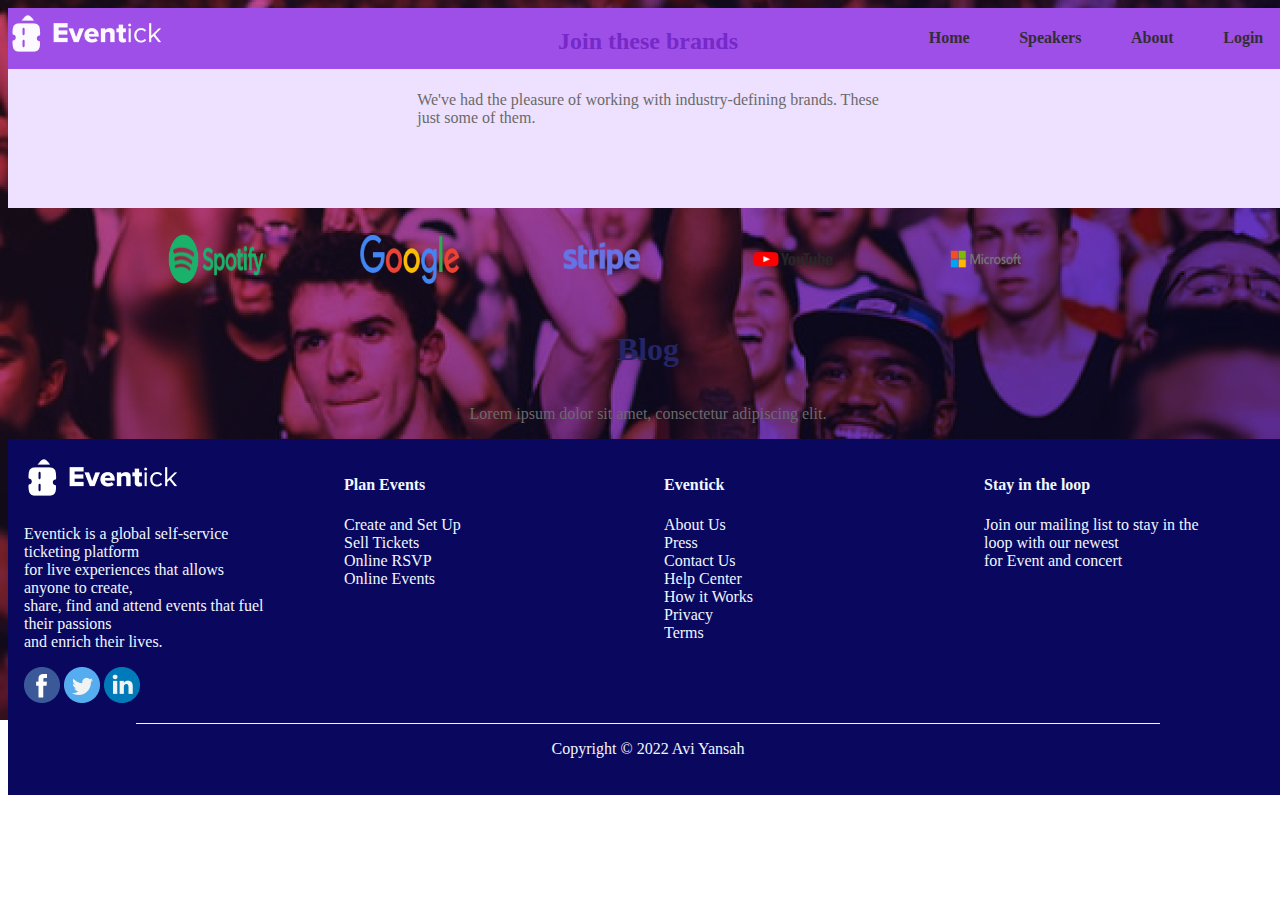
==== about.html @ c4bb44c1 "add page speakers" ====
<!DOCTYPE html>
<html lang="en">
<head>
    <title>Eventick</title>
    <meta charset="UTF-8">
    <meta name="viewport" content="width=device-width, initial-scale=1.0">
    <title>Document</title>
    <link rel="stylesheet" href="style.css">
    

</head>
<body>

   <nav class="nav_bar">
     <div class="logo">
        <img src="/images/logo.png"> 
     </div>
     <div class="navbar"><h4>Home</h4>
        <h4>Speakers</h4>
        <h4>About</h4>
        <h4>Login</h4>
    </div>
</nav>
<!-- navbar end -->
<!-- start about -->



<!-- end about -->


<div class="join">
    <div class="joinh">
    <h2>Join these brands</h2></div>
    <div class="joinp">
    <p>We've had the pleasure of working with industry-defining brands. These <br> just some of them.</p>
</div>
</div>
<div class="grid_img">
<img src="./images/spotify1.png">
<img src="./images/google2.png">
<img src="./images/stripe3.png">
<img src="./images/youtube4.png">
<img src="./images/microsoft5.png">
</div>
<div >
   <div class="blog"><h1>Blog</h1></div> 
   <div class="blog"> <p>Lorem ipsum dolor sit amet, consectetur adipiscing elit.</p>
   </div>
 </div>

 <footer class="footer">
    
    <div class="foot1">
    <img src="./images/logo.png">
    
        <p>Eventick is a global self-service ticketing platform<br>
             for live experiences that allows anyone to create,<br>
              share, find and attend events that fuel their passions
              <br> and enrich their lives.</p>
    <div>
        <img src="./images/icon1.png">
        <img src="./images/icon2.png">
        <img src="./images/icon3.png">
    </div>
            </div>
    <div class="foot2">
        <h4>Plan Events</h4>
        <p>Create and Set Up<br>
            Sell Tickets<br>
            Online RSVP <br>
            Online Events</p>
    </div>
    <div class="foot3">
        <h4>Eventick</h4>
        <p>About Us<br>
            Press<br>
            Contact Us<br>
            Help Center<br>
            How it Works<br>
            Privacy<br>
            Terms</p>
    </div>
    <div class="foot4">
        <h4>
            Stay in the loop
        </h4>
        <p>
            Join our mailing list to stay in the loop with our newest<br> for Event and concert
        </p>
    </div>
    
</footer>
<div class="line">
<div class="line1"></div>
<p>Copyright © 2022 Avi Yansah</p>
</div>
</body>
</html>
---- style.css ----
body{
    background-image: url("./images/Rectangle 1.png"),url("./images/Rectangle\ 10.png") ;
    background-repeat: no-repeat;
    height: 100vh;
    width: 100%;
    background-blend-mode: multiply;

}

.nav_bar{
    background-color: blueviolet;
    opacity: calc(0.8);
    position: fixed;
    justify-content: space-between;
    align-items: center;
    display: flex;
    width: 100%;
    
}



.navbar{
    display: flex;
    width: 30%;
    justify-content: space-around;
    align-items: center;
    /* z-index: 100; */

}
.grid_home{
    display: grid;
    grid-template-columns: 1fr 1fr;
    justify-content: center;
    align-items: center;
}


    
   

.input1 [type=button]{

    background-color: rgb(220, 17, 122);
    color: aliceblue;
    width: 120px;
    height: 50px;
    border-radius: 40px;
    text-decoration:solid;
}

.button_2 [type=button]{
    background-color: aliceblue;
    font-weight:600 ;
    width: 120px;
    height: 50px;
    border-radius: 40px;
    border-color: #3e3abd;
    text-decoration:solid;
}
.grid_form{
    display: grid;
    background-color: blueviolet;
 
justify-content:flex-end ;
grid-template-columns: 1fr 1fr 1fr;
justify-content: space-around;
align-items: center;
margin-inline: auto;

height: 15%;
width: 80%;
border-radius: 25px;


}


.select{
    width: 450px;
    display: flex;
    justify-content: space-around;
}

.select select{
    
    background-color: aliceblue;
    /* width: 59%; */
    padding: 8px;
    
}
.upcoming{
    display: flex;
    justify-content: space-around;
    align-items: center;
    background-color: aliceblue;
}
.grid_pl{
   
    background-color: aliceblue;
    display: grid;
    grid-template-columns: 1fr 1fr 1fr;
    grid-template-rows: 1fr 1fr;
    margin-left: 5%;
    
    
}
.d6{
    grid-column: 1/2;
    grid-row: 1/2;
}
.d1{
    grid-column: 2/3;
    grid-row: 1/2;
}.d2{
    grid-column: 3/4;
    grid-row: 1/2;
}.d3{
    grid-column: 1/2;
    grid-row: 2/3;
}.d4{
    grid-column: 2/3;
    grid-row: 2/3;
}.d5{
    grid-column: 3/4;
    grid-row: 2/3;
}
.bt{
    background-color: aliceblue;
    padding: 30px 60px;
}
.bt [type=button]{
    background-color: aliceblue;
    color: #3D37F1;
    font-weight:600 ;
    width: 163px;
    height: 47px;
    
    border-radius: 40px;
    border-color: #3D37F1;
    text-decoration:solid;
    display: flex;
    
    margin-inline: auto;
}
.datebox{
  display: flex;
 */
}
.dd{
    
   display: flex;
    align-items: start;
    justify-content: center;
      margin-top: 20px;
      width: 80px;
}
.join{
    background-color: #EEE1FF;
    width: 100%;
    height: 200px;;
}
.joinh{
    display: flex;
    justify-content:center;
    align-items:center;
    color: #242565;
    font: size 40px;
}
.joinp p{
    display: flex;
    justify-content:center;
    align-items:center;
    color: #6A6A6A;
}
.grid_img{
    display: grid;
    grid-template-columns: repeat(5,15%);
    object-fit: cover;
    justify-content: center;
    padding-top: 2%;
    padding-bottom: 2%;
}
.grid_img img{
height: 50px;
width: 100px;
}
.blog{
    display: flex;
    justify-content: center;
    color: #242565;
}
.blog p{
    color:#6A6A6A;
}
.grid_bl{
    width:90%;
    margin-left: 5%;
    display: grid;
    grid-template-columns: 1fr 1fr 1fr;
    justify-content: center;
    margin-top: 2%;
}
.grid_bl p{
    font-size: 10px;
}
.footer{
    background-color:#0A075F;
    display: grid;
    grid-template-columns: 1fr 1fr 1fr 1fr;
    justify-content: space-around;
}
.foot1{
    margin-top: 5%;
    margin-left: 5%;
    margin-right: 20%;
    margin-bottom: 5%;
}
.foot2{
    margin-top: 5%;
    margin-left: 5%;
    margin-right: 20%;
    margin-bottom: 5%;
}
.foot3{
    margin-top: 5%;
    margin-left: 5%;
    margin-right: 20%;
    margin-bottom: 5%;
}
.foot4{
    margin-top: 5%;
    margin-left: 5%;
    margin-right: 20%;
    margin-bottom: 5%;
}
.footer h4,p{
    color: aliceblue;

}
.line{
    background-color:#0A075F;
    height: 8%;
    width: 100%;

}
.line1{
    background-color: aliceblue;
    width: 80%;
    height: 1px;
   margin-inline: auto;
}
.line p{
    display: flex;
    justify-content: center;
}
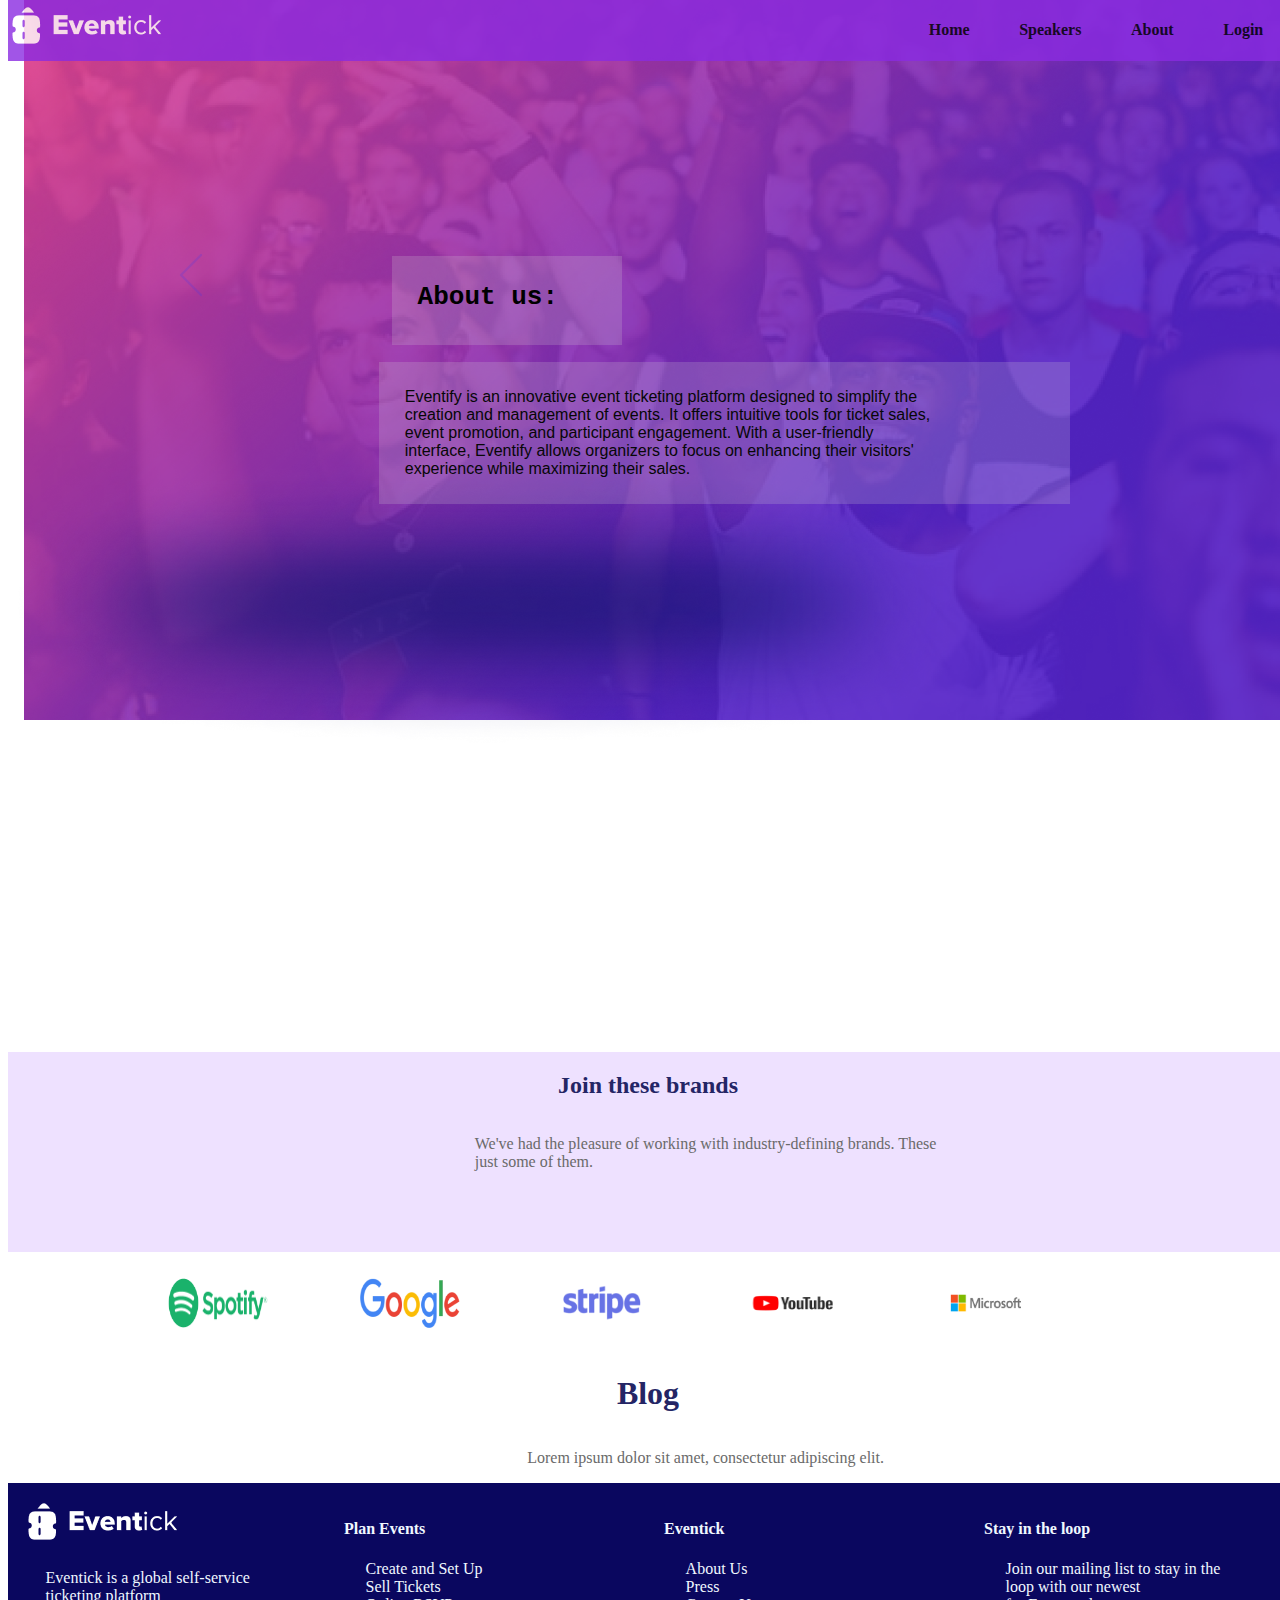
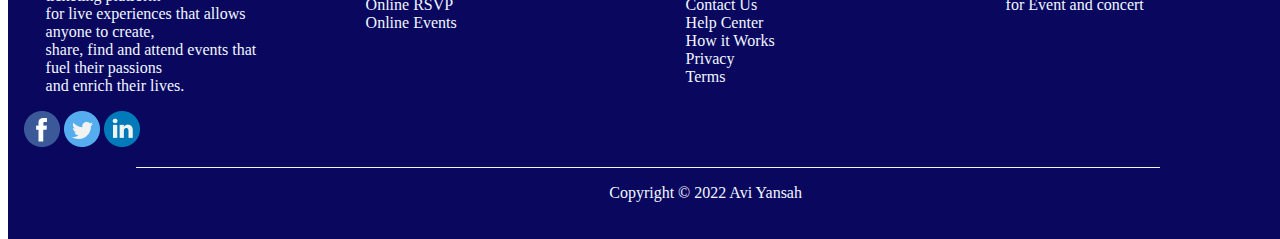
==== commit fa9a1497: "editing page login" ====
--- a/about.html
+++ b/about.html
@@ -24,6 +24,18 @@
 <!-- navbar end -->
 <!-- start about -->
 
+<div class="about">
+    <h1>
+        About us:
+    </h1>
+    <p>
+        Eventify is an innovative event ticketing platform designed to simplify the<br>
+         creation and management of events. It offers intuitive tools for ticket sales,<br>
+          event promotion, and participant engagement. With a user-friendly <br>
+          interface, Eventify allows organizers to focus on enhancing their visitors'<br> 
+          experience while maximizing their sales.
+    </p>
+</div>
 
 
 <!-- end about -->
--- a/style.css
+++ b/style.css
@@ -1,9 +1,8 @@
 body{
-    background-image: url("./images/Rectangle 1.png"),url("./images/Rectangle\ 10.png") ;
+    background-image: url(./images/First\ Fold.png);
     background-repeat: no-repeat;
     height: 100vh;
     width: 100%;
-    background-blend-mode: multiply;
 
 }
 
@@ -11,6 +10,7 @@
     background-color: blueviolet;
     opacity: calc(0.8);
     position: fixed;
+    top: 0;
     justify-content: space-between;
     align-items: center;
     display: flex;
@@ -26,6 +26,7 @@
     justify-content: space-around;
     align-items: center;
     /* z-index: 100; */
+   
 
 }
 .grid_home{
@@ -254,3 +255,114 @@
     display: flex;
     justify-content: center;
 }
+/* page speakers */
+
+.speak h1{
+ background-color:rgb(217, 217, 217,0.2);
+ text-align:start;
+ text-shadow: #070707;
+ font-family: monospace;
+ padding: auto;
+ width: 15%;
+ height: 7%;
+ position: absolute;
+ 
+ top: 15%;
+ margin-left: 6%;
+}
+.grid_speakers{
+    
+    display: grid;
+    grid-template-columns: 1fr  1fr 1fr 1fr;
+    width: 90%%;
+    height: 70%;
+    /* justify-content: space-between; */
+    margin-top: 15%;
+    margin-left: 5%;
+}
+.SP{
+    border-radius: 100%;
+}
+.grid_speakers h5,p{
+margin-left: 9%;
+}
+/* about us */
+.about{
+    margin-top: 20%;
+    margin-left: 20%;
+    margin-bottom: 20%;
+    width: 100%;
+    height: 60%;
+    
+   
+}
+.about h1{
+
+margin-left: 10%;
+background-color:rgb(217, 217, 217,0.2);
+ text-align:start;
+ text-shadow: #070707;
+ font-family: monospace;
+ width: 14%;
+ height: 7%;
+ padding: 2%;
+ 
+
+ 
+}
+.about p{
+    background-color:rgb(217, 217, 217,0.2);
+    text-align:start;
+    font-family: Impact, Haettenschweiler, 'Arial Narrow Bold', sans-serif;
+    color: #070707;
+    width: 50%;
+    padding:2%;
+
+}
+/* login  */
+.login{
+    width: 100%;
+    height: 60%;
+    margin-top: 20%;
+    display: flex;
+    justify-content: center;
+    display: grid;
+    grid-template-rows: 1fr 1fr;
+}
+.email{
+    background-color: rgb(217, 217, 217,0.2);
+    margin-left: 10px;
+    border: 0;
+    padding: 4px;
+    width: 300px;
+}
+.password{
+    background-color: rgb(217, 217, 217,0.2);
+    margin-left: 10px;
+    margin-top: 20px;
+    border: 0;
+    padding: 4px;
+    width: 300px;
+}
+.em{
+    background-color: rgb(217, 217, 217,0.2);
+    margin-right: 52px;
+    padding: 4px;
+}
+.pwd{
+    background-color: rgb(217, 217, 217,0.2);
+    margin-right: 30px;
+    padding: 4px;
+}
+.login [type=button]{
+    background-color: #F5167E;
+    width: 200px;
+    height: 40px;
+    border-radius: 20px;
+    
+    font-size:x-large;
+    font-family: bold;
+    margin-left: 20%;
+    margin-bottom: 40%;
+
+}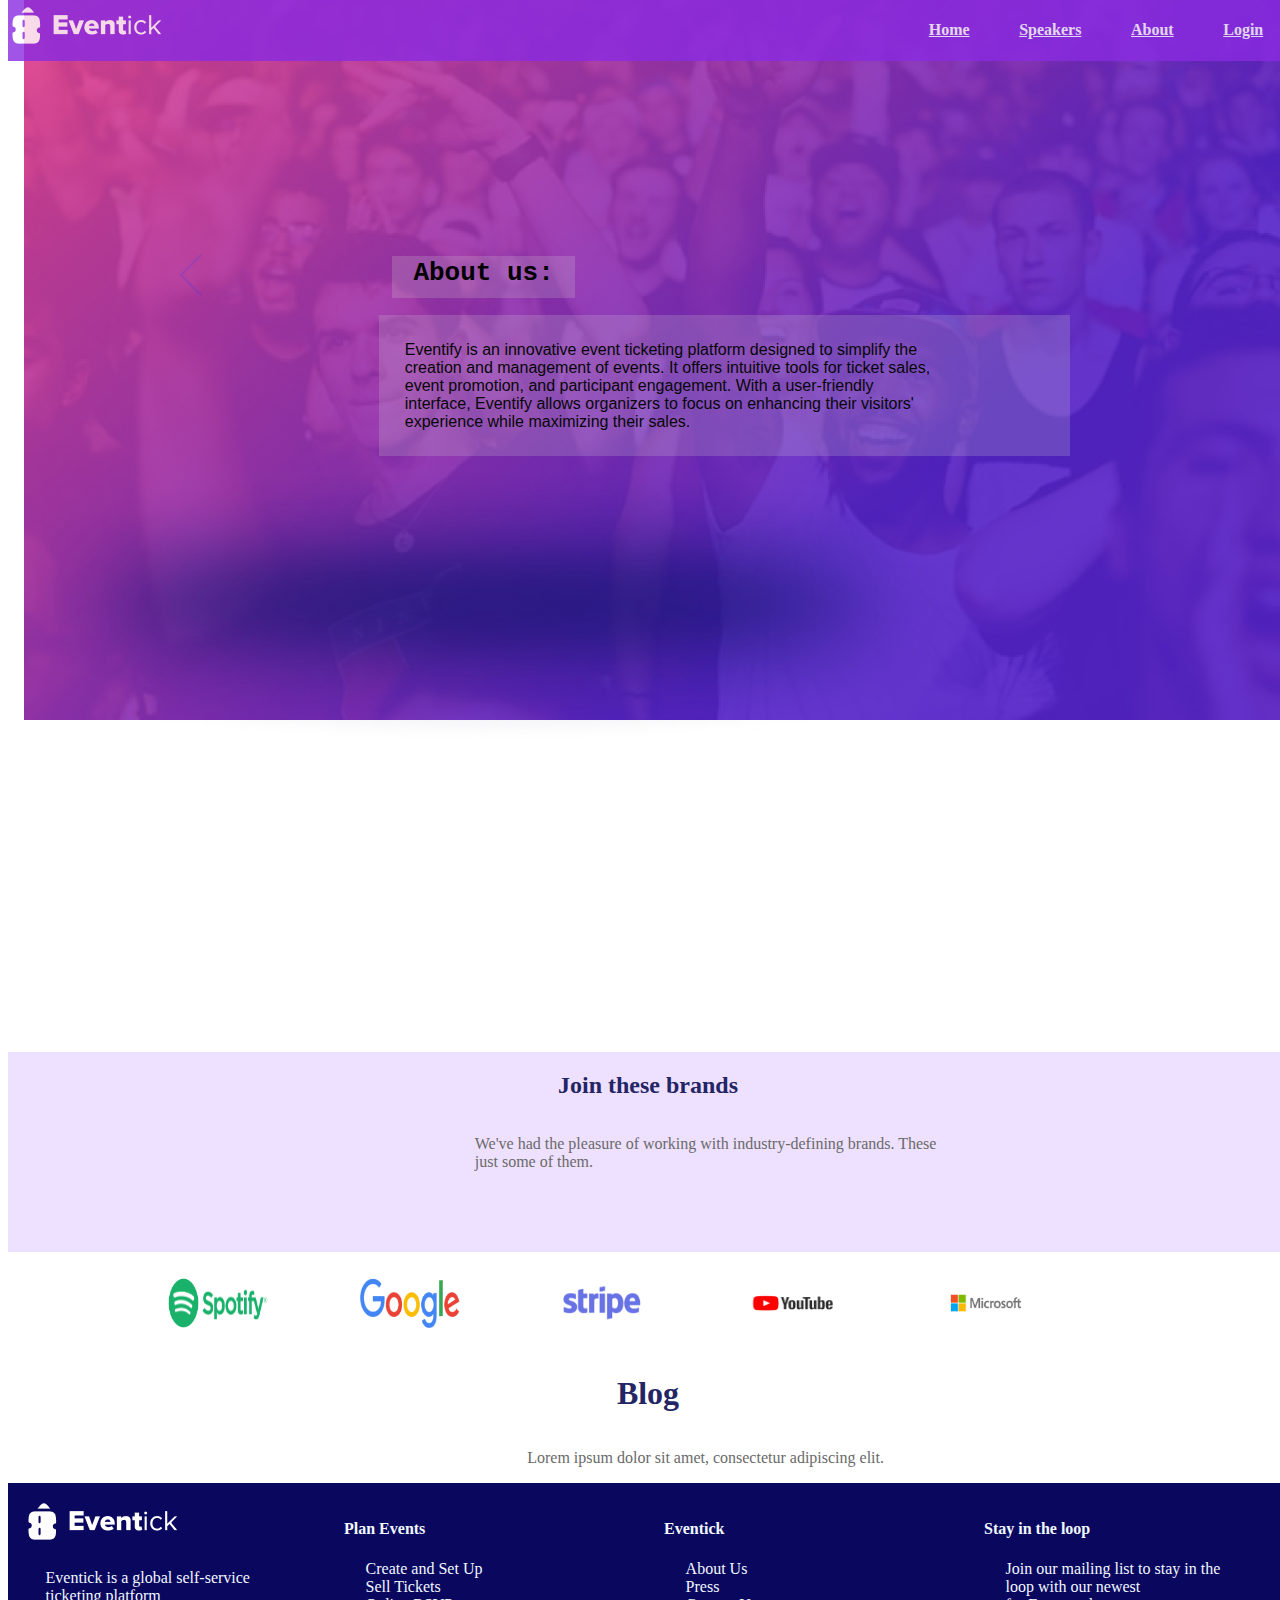
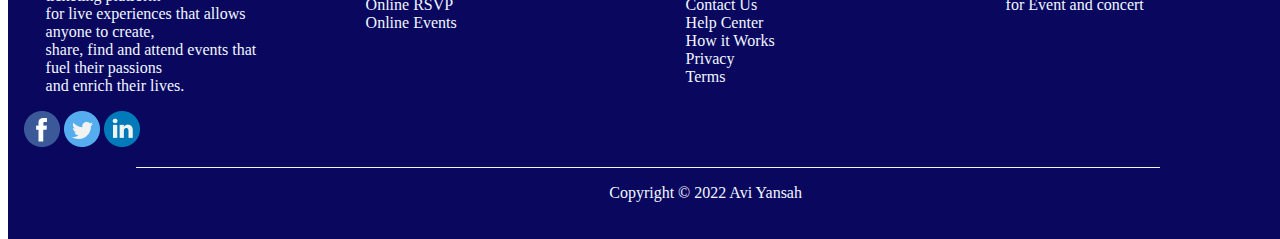
==== commit d66c6f66: "editing" ====
--- a/about.html
+++ b/about.html
@@ -11,16 +11,19 @@
 </head>
 <body>
 
-   <nav class="nav_bar">
-     <div class="logo">
-        <img src="/images/logo.png"> 
-     </div>
-     <div class="navbar"><h4>Home</h4>
-        <h4>Speakers</h4>
-        <h4>About</h4>
-        <h4>Login</h4>
-    </div>
-</nav>
+    <nav class="nav_bar">
+        <div class="logo">
+           <img src="/images/logo.png"> 
+        </div>
+        <div class="navbar">
+           <a href="index.html"><h4>Home</h4></a>
+           <a href="speakers.html" ><h4>Speakers</h4></a>
+           <a href="about.html">
+           <h4>About</h4></a>
+          <a href="login.html"> <h4>Login</h4></a>
+       </div>
+   </nav>
+   
 <!-- navbar end -->
 <!-- start about -->
 
--- a/style.css
+++ b/style.css
@@ -25,9 +25,9 @@
     width: 30%;
     justify-content: space-around;
     align-items: center;
-    /* z-index: 100; */
-   
-
+}
+.navbar a{
+    color: white;
 }
 .grid_home{
     display: grid;
@@ -300,12 +300,12 @@
 
 margin-left: 10%;
 background-color:rgb(217, 217, 217,0.2);
- text-align:start;
+ text-align:center;
  text-shadow: #070707;
  font-family: monospace;
  width: 14%;
  height: 7%;
- padding: 2%;
+ padding:2px;
  
 
  
@@ -365,4 +365,19 @@
     margin-left: 20%;
     margin-bottom: 40%;
 
-}+}
+.txt{
+        border-radius: 20px;
+        display: flex; 
+        height: 50px;
+        width: 100%;
+        background-color: #FFF;
+        align-items: center;
+        justify-content: center;
+    }
+    .b [type=button]{
+        background-color: #F5167E;
+       
+        }
+        
+      